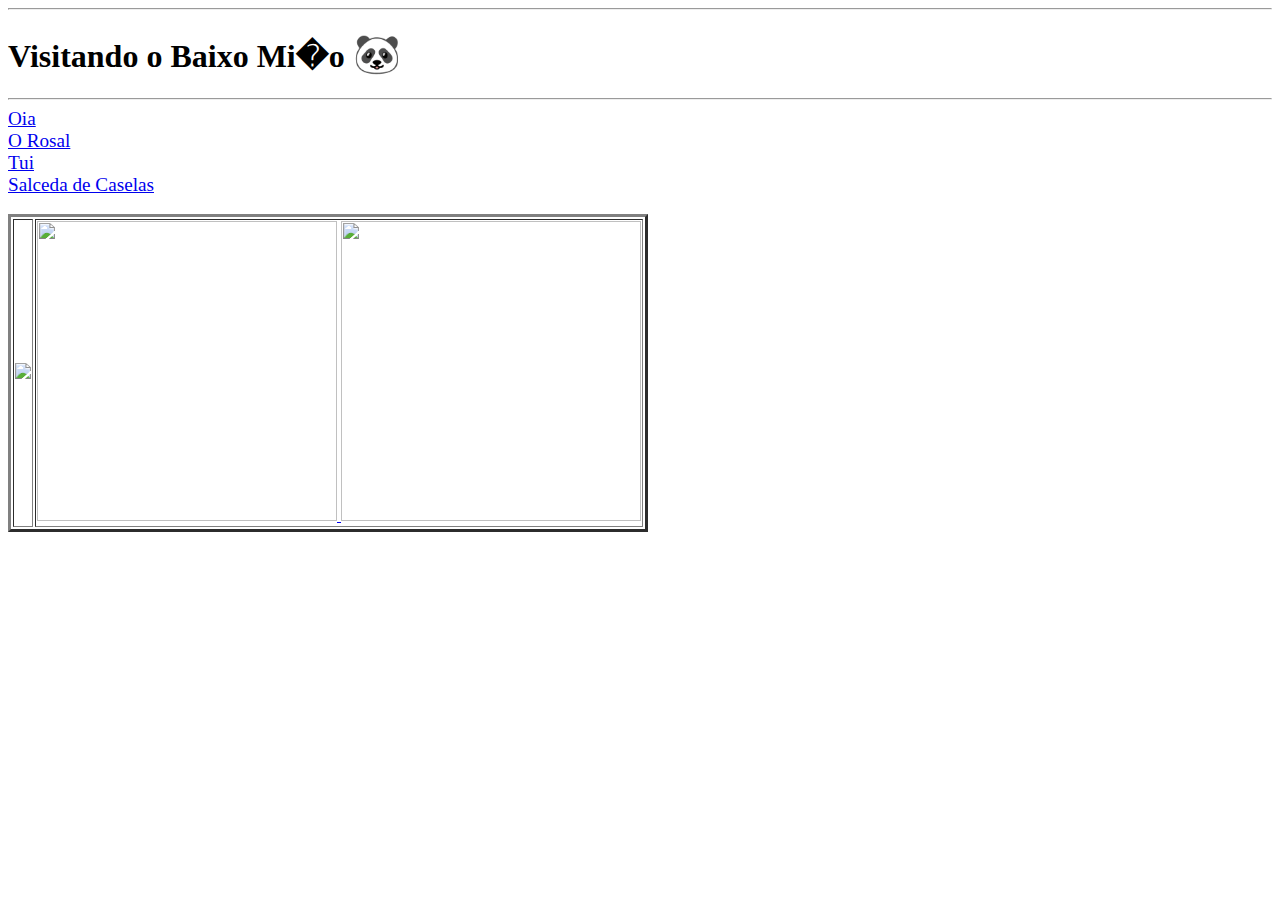
==== index.html @ 2d0ab51e "Add files via upload" ====
<!DOCTYPE html>
	<head>
	<link  rel="stylesheet" href="estilazo.css">
		<title>
			O Baixo Mi�o
		</title>
	</head>
<body>
	<hr>
		<h1>Visitando o Baixo Mi�o <big>&#128060;</big></h1>
	<hr>
				<big><a href="oia.html">Oia</a></big>
					<br>
				<big><a href="orosal.html">O Rosal</a></big>
					<br>
				<big><a href="tui.html">Tui</a></big>
					<br>
				<big><a href="salceda.html">Salceda de Caselas</a></big>
					<br>
					<br>
			<table border="3">
				<tr>
					<td>
						<a href="https://irocho.wordpress.com/">
							<img src="fotos/pag.png"/>
						</a>
					</td>
					<td>
						<a href="https://wordpress.com/home/parainstituto.wordpress.com/">
							<img src="fotos/blog.jpg"/ style="width:300px;height:300px;">
						</a>
							<img src="fotos/2.jpg" style="width:300px;height:300px;">
					</td>
				</tr>
			</table>
		
</body>
</html>
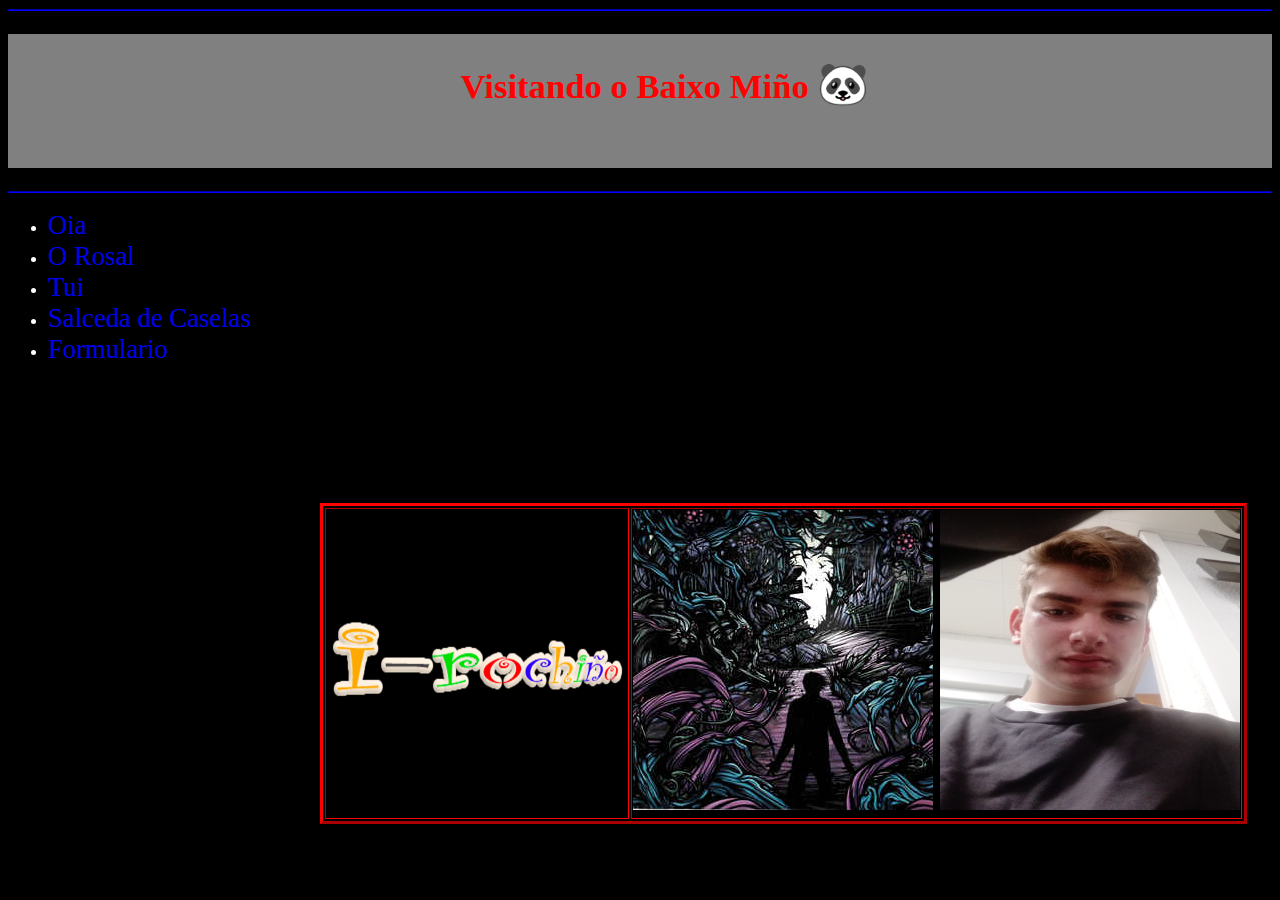
==== commit 7f7ab5e0: "Add files via upload" ====
--- a/index.html
+++ b/index.html
@@ -1,24 +1,29 @@
 <!DOCTYPE html>
+<html lang="gl_ES"> <!--Cambiar idioma-->
 	<head>
-	<link  rel="stylesheet" href="estilazo.css">
+				<meta charset="UTF_8">
+			<link rel="stylesheet" href="estilazo.css"> <!--Esto es para css-->
+			<link rel="preconnect" href="https://fonts.googleapis.com">
+			<link rel="preconnect" href="https://fonts.gstatic.com" crossorigin>
+			<link href="https://fonts.googleapis.com/css2?family=Montagu+Slab&display=swap" rel="stylesheet">
 		<title>
-			O Baixo Mi�o
+			O Baixo Mi&ntilde;o
 		</title>
 	</head>
 <body>
 	<hr>
-		<h1>Visitando o Baixo Mi�o <big>&#128060;</big></h1>
+		<h1>Visitando o Baixo Mi&ntilde;o <big>&#128060;</big></h1>
 	<hr>
-				<big><a href="oia.html">Oia</a></big>
-					<br>
-				<big><a href="orosal.html">O Rosal</a></big>
-					<br>
-				<big><a href="tui.html">Tui</a></big>
-					<br>
-				<big><a href="salceda.html">Salceda de Caselas</a></big>
+			<ul>
+				<li><big><a href="oia.html">Oia</a></big></li>
+				<li><big><a href="orosal.html">O Rosal</a></big></li>
+				<li><big><a href="tui.html">Tui</a></big></li>
+				<li><big><a href="salceda.html">Salceda de Caselas</a></big></li>
+				<li><big><a href="formulario.html">Formulario</a></big></li>
+			</ul>
 					<br>
 					<br>
-			<table border="3">
+			<table class="panda" border="3" >
 				<tr>
 					<td>
 						<a href="https://irocho.wordpress.com/">
@@ -33,6 +38,7 @@
 					</td>
 				</tr>
 			</table>
-		
+				<big><a href="NahomiCV/index.html"></a></big>
 </body>
+
 </html>--- a/estilazo.css
+++ b/estilazo.css
@@ -0,0 +1,62 @@
+body
+	{
+		background-color: #000000 ;
+		font-family: "Calibri" ;
+		font-size: 13pt ;
+		color: white ;
+	}
+h1
+	{
+		 text-align: center;
+		 color: #FF0101 ;
+	}
+h2
+	{
+		font-family: "Times New Roman" ;
+		color: #FF0101 ;
+	}
+h4
+	{
+		color: #FF0101 ;
+	}
+u
+	{
+		color: #FF0101 ;
+	}
+table
+	{
+		position: absolute ;
+		left: 25% ;
+		margin-top: 80px ;
+		border-color: #FF0101 ;
+	}
+a:visited
+	{
+		color: #FF0101 ;
+	}
+a:link
+	{
+		font-size: 20pt ;
+		text-decoration: none;
+
+	}
+hr
+	{
+		border-color: blue ;
+	}
+h1
+	{
+		border: 1xp solid red ;
+		padding: 25px 50px 60px 100px ;
+		background-color: grey ;
+	}
+div
+	{
+		font-size: 16pt ;
+	}
+span
+	{
+		text-decoration: underline ;
+		color: #FF91F5 ;
+		text-shadow: #FF00E8 2px 2px ;
+	}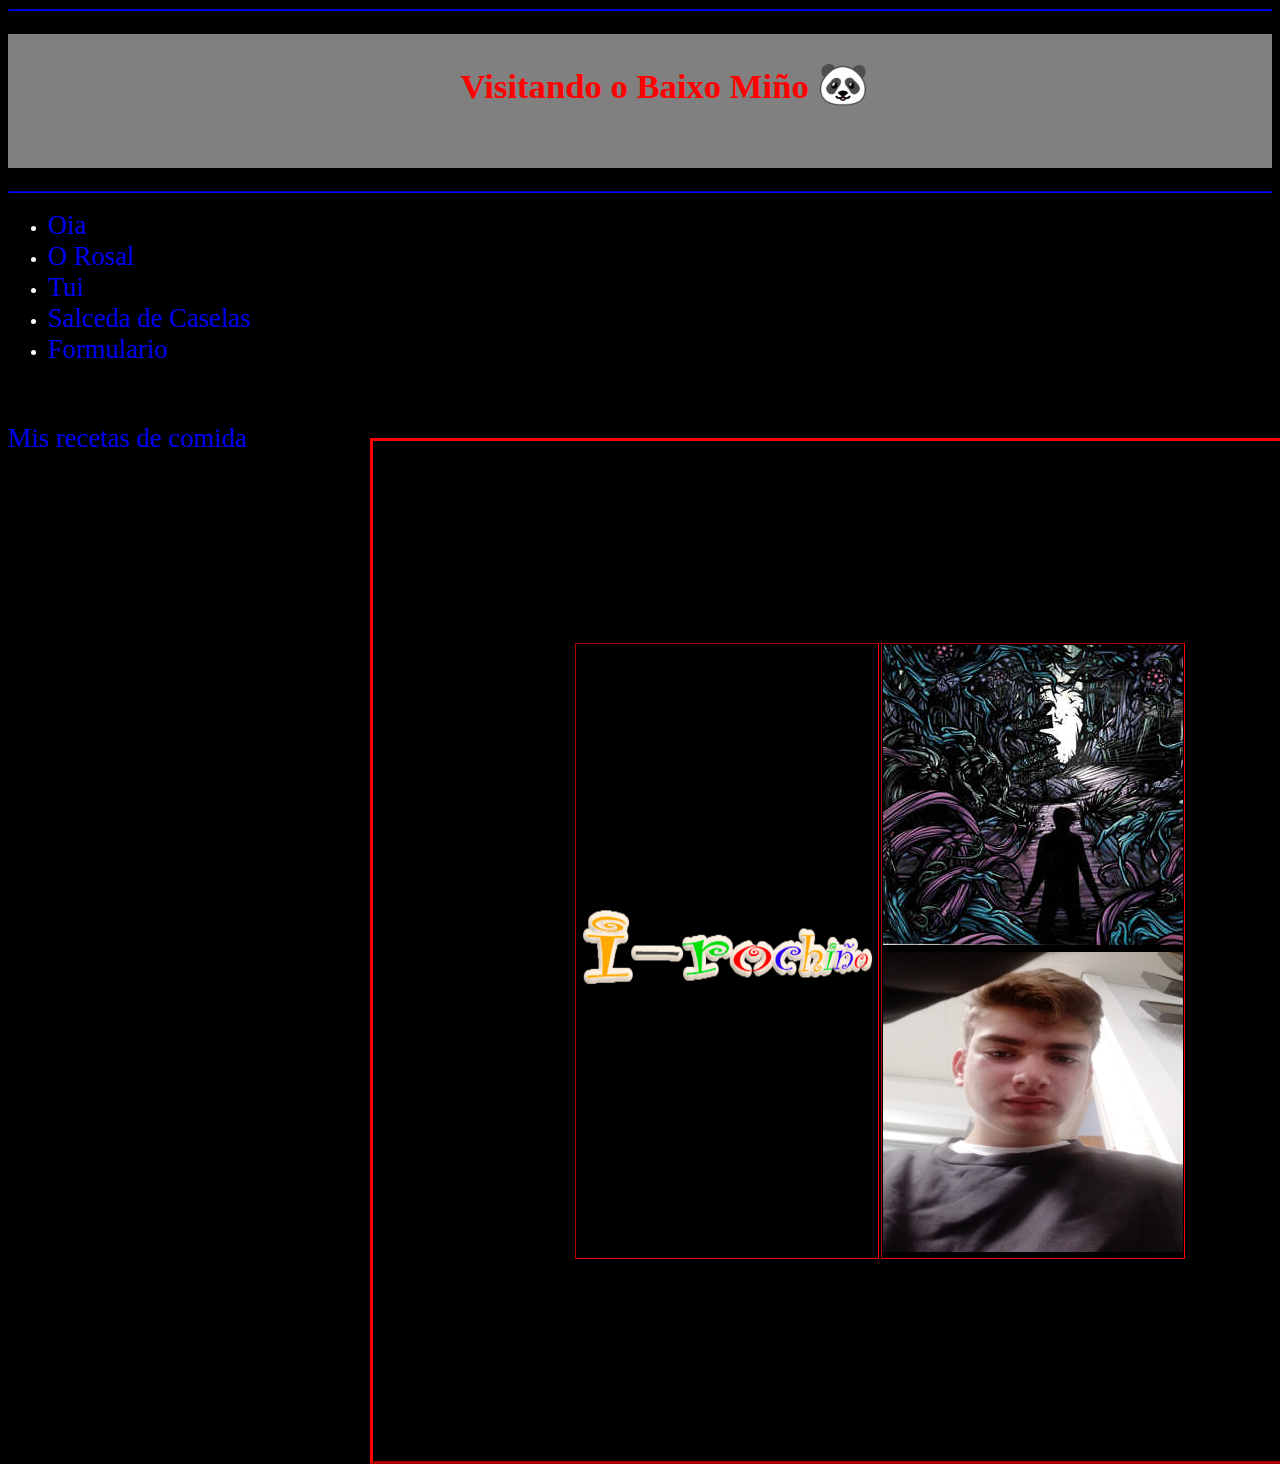
==== commit c179eed7: "Update index.html" ====
--- a/index.html
+++ b/index.html
@@ -38,7 +38,7 @@
 					</td>
 				</tr>
 			</table>
-				<big><a href="NahomiCV/index.html"></a></big>
+				<big><a href="NahomiCV/index.html">Mis recetas de comida</a></big>
 </body>
 
-</html>+</html>
--- a/estilazo.css
+++ b/estilazo.css
@@ -1,62 +1,110 @@
-body
+body /* Cambia todo lo que esta dentro de body */
 	{
 		background-color: #000000 ;
-		font-family: "Calibri" ;
-		font-size: 13pt ;
+		font-family: 'Press Start 2P', cursive; /* Cambiar el tipo de letra */
+		font-size: 13pt ; /* Cambiar el tamaño de letra */
 		color: white ;
 	}
+
 h1
 	{
-		 text-align: center;
-		 color: #FF0101 ;
+		text-align: center; /* Centra la letra */
+		color: #FF0101 ;
+		font-family: 'Estonia', cursive;
+		border: 1xp solid red ;
+		padding: 25px 50px 60px 100px ;
+		background-color: grey ;
 	}
+
 h2
 	{
-		font-family: "Times New Roman" ;
+		
 		color: #FF0101 ;
+		font-family: 'Nanum Gothic Coding', monospace;
 	}
+
 h4
 	{
 		color: #FF0101 ;
 	}
+
 u
 	{
 		color: #FF0101 ;
 	}
+
 table
 	{
-		position: absolute ;
-		left: 25% ;
-		margin-top: 80px ;
 		border-color: #FF0101 ;
+		margin-left: 50px ;
+		vertical-align: middle;
+		text-align: center;
+		font-family: 'Monoton', cursive;
 	}
+
 a:visited
 	{
 		color: #FF0101 ;
 	}
+
 a:link
 	{
 		font-size: 20pt ;
 		text-decoration: none;
+		font-family: 'Creepster', cursive;
 
 	}
+
 hr
 	{
 		border-color: blue ;
 	}
-h1
-	{
-		border: 1xp solid red ;
-		padding: 25px 50px 60px 100px ;
-		background-color: grey ;
-	}
-div
+
+div /* Utilizase para párrafos */
 	{
 		font-size: 16pt ;
+		margin-left: 10px ;
 	}
-span
+
+span /* Utilizase para palabras o frases */
 	{
 		text-decoration: underline ;
 		color: #FF91F5 ;
 		text-shadow: #FF00E8 2px 2px ;
+	}
+
+.marron
+	{
+		color: brown ;
+		background-color: peach ;
+	}
+
+.panda
+	{
+		position: absolute ; /* Centra la tabla */
+		padding: 200px ;
+		left: 25% ;
+		margin-top: 15px ;
+		border-color: #FF0101 ;
+	}
+
+.tarde
+	{
+		float: left;
+		text-align: center ;
+	}
+
+.hoy
+	{
+		float: right;
+		margin-right: 5em;
+	}
+
+svg
+	{
+		margin-left:  5em ;
+	}
+.juego
+	{
+		margin-left: 5em ;
 	}